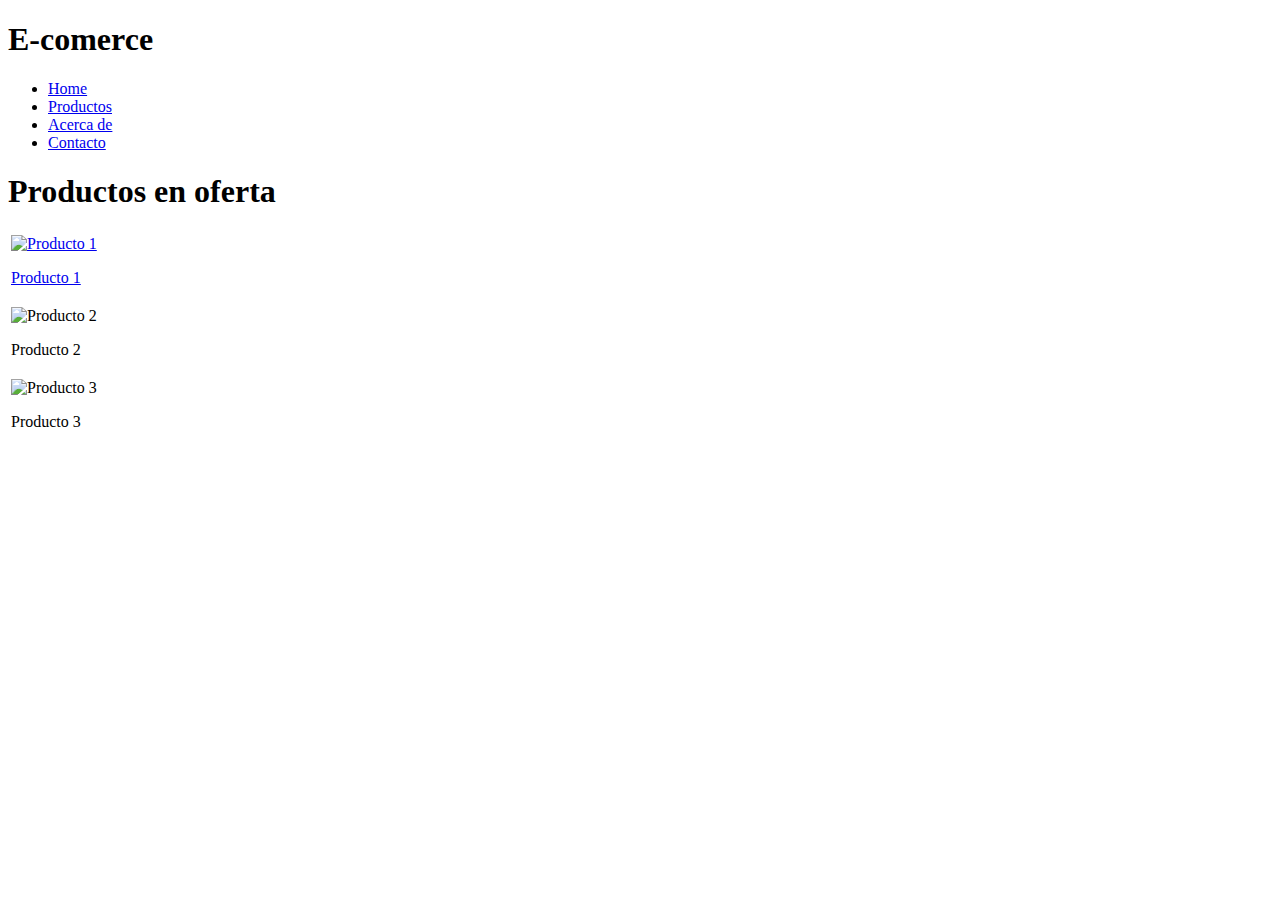
==== index.html @ 1aad5c7c "new pages, styles and assets" ====
<!DOCTYPE html>
<html lang="es">
    <head>
        <title>E-comerce</title>
        <link rel="stylesheet" href="css/style.css">
    </head>
    <body>
        <h1>E-comerce</h1>
        <ul>
            <li><a href="index.html">Home</a></li>
            <li><a href="products.html">Productos</a></li>            
            <li><a href="about.html">Acerca de</a></li>
            <li><a href="contact.html">Contacto</a></li>
        </ul>
        <h1>Productos en oferta</h1>
        <table>
            <tr>
                <td>
                    <a href="product.html">
                        <img src="/assets/img/producto1.png" height="200" alt="Producto 1">
                    <p>Producto 1</p>
                </td>
            </tr>
            <tr>
                <td>
                    <img src="/assets/img/producto2.png" height="200" alt="Producto 2">
                    <p>Producto 2</p>
                </td>
            </tr>
            <tr>
                <td>
                    <img src="/assets/img/producto3.png" height="200" alt="Producto 3">
                    <p>Producto 3</p>
                </td>
            </tr>
    </body>
</html>
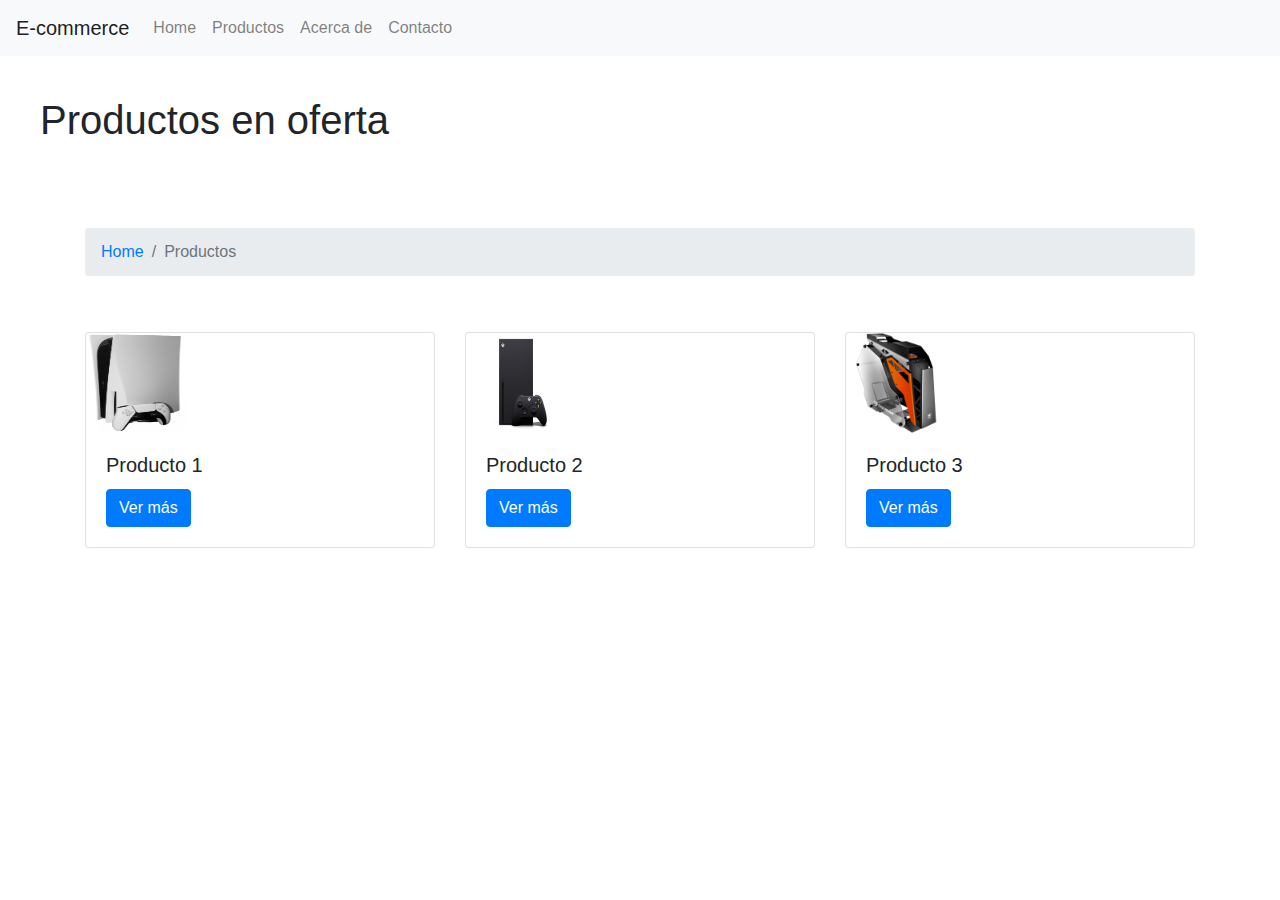
==== commit 9da92825: "index" ====
--- a/index.html
+++ b/index.html
@@ -3,35 +3,79 @@
     <head>
         <title>E-comerce</title>
         <link rel="stylesheet" href="css/style.css">
+        <link rel="stylesheet" href="https://stackpath.bootstrapcdn.com/bootstrap/4.5.2/css/bootstrap.min.css">
     </head>
     <body>
-        <h1>E-comerce</h1>
-        <ul>
-            <li><a href="index.html">Home</a></li>
-            <li><a href="products.html">Productos</a></li>            
-            <li><a href="about.html">Acerca de</a></li>
-            <li><a href="contact.html">Contacto</a></li>
-        </ul>
-        <h1>Productos en oferta</h1>
-        <table>
-            <tr>
-                <td>
-                    <a href="product.html">
-                        <img src="/assets/img/producto1.png" height="200" alt="Producto 1">
-                    <p>Producto 1</p>
-                </td>
-            </tr>
-            <tr>
-                <td>
-                    <img src="/assets/img/producto2.png" height="200" alt="Producto 2">
-                    <p>Producto 2</p>
-                </td>
-            </tr>
-            <tr>
-                <td>
-                    <img src="/assets/img/producto3.png" height="200" alt="Producto 3">
-                    <p>Producto 3</p>
-                </td>
-            </tr>
-    </body>
-</html>+        
+        <!DOCTYPE html>
+        <html lang="es">
+            <head>
+                <title>E-comerce</title>
+                <link rel="stylesheet" href="css/style.css">
+                <link rel="stylesheet" href="https://stackpath.bootstrapcdn.com/bootstrap/4.5.2/css/bootstrap.min.css">
+            </head>
+            <body>
+                <nav class="navbar navbar-expand-lg navbar-light bg-light">
+                    <a class="navbar-brand" href="#">E-commerce</a>
+                    <button class="navbar-toggler" type="button" data-toggle="collapse" data-target="#navbarNav" aria-controls="navbarNav" aria-expanded="false" aria-label="Toggle navigation">
+                        <span class="navbar-toggler-icon"></span>
+                    </button>
+                    <div class="collapse navbar-collapse" id="navbarNav">
+                        <ul class="navbar-nav">
+                            <li class="nav-item">
+                                <a class="nav-link" href="index.html">Home</a>
+                            </li>
+                            <li class="nav-item">
+                                <a class="nav-link" href="products.html">Productos</a>
+                            </li>
+                            <li class="nav-item">
+                                <a class="nav-link" href="about.html">Acerca de</a>
+                            </li>
+                            <li class="nav-item">
+                                <a class="nav-link" href="contact.html">Contacto</a>
+                            </li>
+                        </ul>
+                    </div>
+                </nav>
+                <h1 style="padding: 40px;">Productos en oferta</h1>
+                <div class="container mt-4">
+                    <nav aria-label="breadcrumb">
+                        <ol class="breadcrumb">
+                            <li class="breadcrumb-item"><a href="index.html">Home</a></li>
+                            <li class="breadcrumb-item active" aria-current="page">Productos</li>
+                        </ol>
+                    </nav>
+                </div>
+                <div class="container">
+                    <div class="row">
+                        <div class="col-md-4">
+                            <div class="card">
+                                <img src="/assets/img/producto1.png" class="card-img-" alt="Producto 1" width="100" height="100">
+                                <div class="card-body">
+                                    <h5 class="card-title">Producto 1</h5>
+                                    <a href="product.html" class="btn btn-primary">Ver más</a>
+                                </div>
+                            </div>
+                        </div>
+                        <div class="col-md-4">
+                            <div class="card">
+                                <img src="/assets/img/producto2.png" class="card-img-" alt="Producto 2" width="100" height="100">
+                                <div class="card-body">
+                                    <h5 class="card-title">Producto 2</h5>
+                                    <a href="product.html" class="btn btn-primary">Ver más</a>
+                                </div>
+                            </div>
+                        </div>
+                        <div class="col-md-4">
+                            <div class="card">
+                                <img src="/assets/img/producto3.png" class="card-img-" alt="Producto 3" width="100" height="100">
+                                <div class="card-body">
+                                    <h5 class="card-title">Producto 3</h5>
+                                    <a href="product.html" class="btn btn-primary">Ver más</a>
+                                </div>
+                            </div>
+                        </div>
+                    </div>
+                </div>
+            </body>
+        </html>
--- a/css/style.css
+++ b/css/style.css
@@ -0,0 +1,69 @@
+/* FILEPATH: /c:/Users/Alpha/Documents/Work and Code/ecomerce-isdw613-aidendecastro/css/style.css */
+
+/* Reset default styles */
+body, h1, p {
+    margin: 0;
+    padding: 0;
+}
+
+/* Global styles */
+body {
+    font-family: Arial, sans-serif;
+    background-color: black;
+    color: white;
+}
+
+.container {
+    max-width: 1200px;
+    margin: 0 auto;
+    padding: 20px;
+}
+
+
+form {
+    display: flex;
+    flex-direction: column;
+    align-items: center;
+    margin-top: 20px;
+}
+
+label {
+    margin-bottom: 10px;
+}
+
+input[type="text"],
+input[type="email"],
+textarea {
+    width: 300px;
+    padding: 5px;
+    margin-bottom: 10px;
+}
+
+input[type="submit"] {
+    background-color: #6e2185;
+    color: white;
+    padding: 10px 20px;
+    border: none;
+    cursor: pointer;
+}
+
+
+/* Add your custom styles below this line */
+
+
+.table-header {
+    background-color: #ff0000;
+    color: rgb(255, 0, 0);
+    padding: 10px;
+}
+
+th {
+    background-color: #6e2185;
+    color: white;
+    padding: 10px;
+}
+
+td {
+    padding: 10px;
+}
+
--- a/css/style.css
+++ b/css/style.css
@@ -0,0 +1,69 @@
+/* FILEPATH: /c:/Users/Alpha/Documents/Work and Code/ecomerce-isdw613-aidendecastro/css/style.css */
+
+/* Reset default styles */
+body, h1, p {
+    margin: 0;
+    padding: 0;
+}
+
+/* Global styles */
+body {
+    font-family: Arial, sans-serif;
+    background-color: black;
+    color: white;
+}
+
+.container {
+    max-width: 1200px;
+    margin: 0 auto;
+    padding: 20px;
+}
+
+
+form {
+    display: flex;
+    flex-direction: column;
+    align-items: center;
+    margin-top: 20px;
+}
+
+label {
+    margin-bottom: 10px;
+}
+
+input[type="text"],
+input[type="email"],
+textarea {
+    width: 300px;
+    padding: 5px;
+    margin-bottom: 10px;
+}
+
+input[type="submit"] {
+    background-color: #6e2185;
+    color: white;
+    padding: 10px 20px;
+    border: none;
+    cursor: pointer;
+}
+
+
+/* Add your custom styles below this line */
+
+
+.table-header {
+    background-color: #ff0000;
+    color: rgb(255, 0, 0);
+    padding: 10px;
+}
+
+th {
+    background-color: #6e2185;
+    color: white;
+    padding: 10px;
+}
+
+td {
+    padding: 10px;
+}
+
